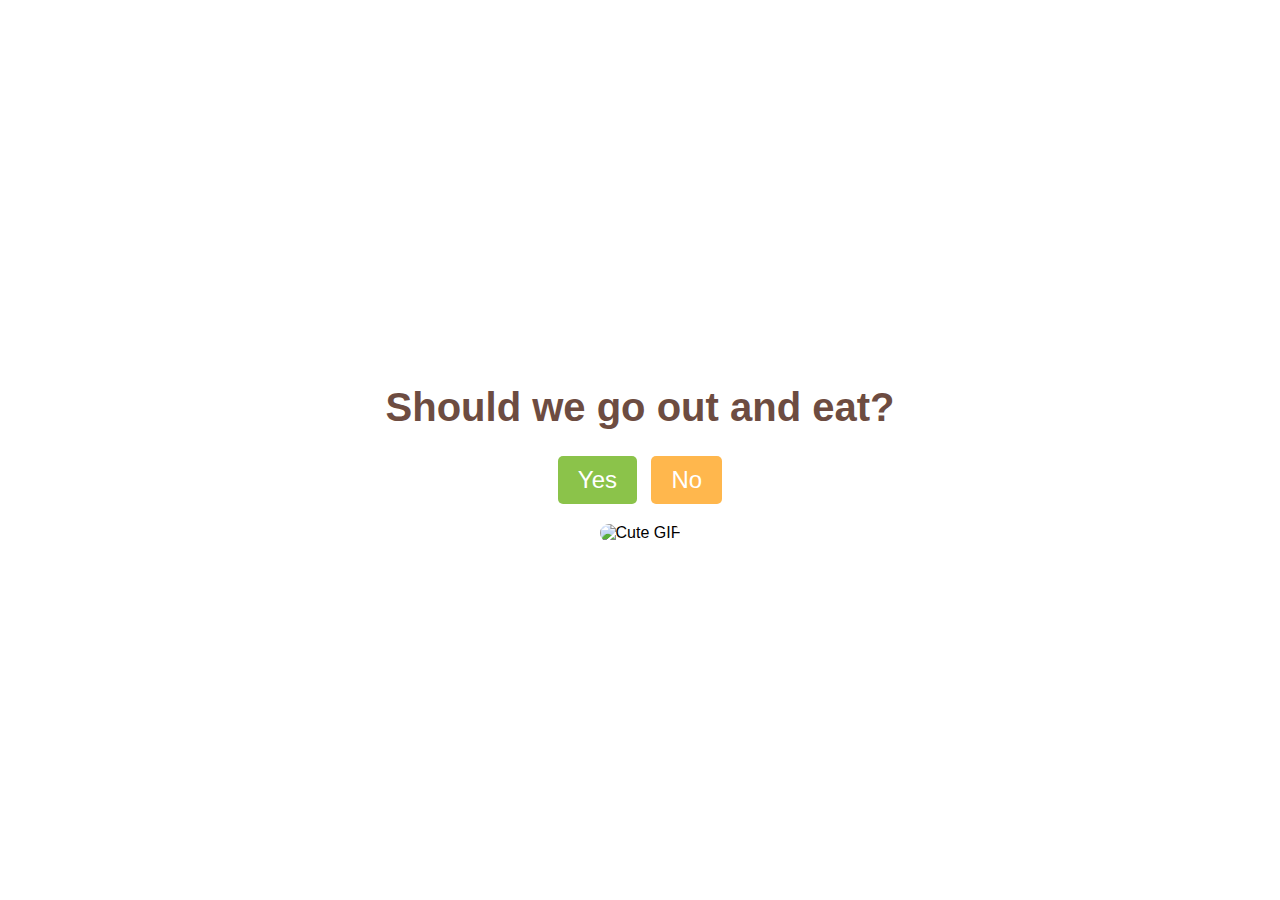
==== index.html @ 136f7415 "initial commit" ====
<!DOCTYPE html>
<html lang="en">
<head>
    <meta charset="UTF-8">
    <meta name="viewport" content="width=device-width, initial-scale=1.0">
    <title>Should we go out and eat?</title>
    <link rel="stylesheet" href="styles.css">
</head>
<body>
    <div class="container">
        <h1>Should we go out and eat?</h1>
        <div class="buttons">
            <button class="yes-button" onclick="handleYesClick()">Yes</button>
            <button class="no-button" onclick="handleNoClick()">No</button>
        </div>
        <div class="gif_container">
            <img src="https://media1.tenor.com/m/_l7vZHhxY7YAAAAd/chick-pio.gif" alt="Cute GIF">
        </div>
    </div>
    <script src="script.js"></script>
</body>
</html>
---- styles.css ----
body {
  display: flex;
  justify-content: center;
  align-items: center;
  height: 100vh;
  margin: 0;
  background-color: #fff;
  font-family: 'Arial', sans-serif;
  flex-direction: column;
}

.container {
  text-align: center;
}

h1 {
  font-size: 2.5em;
  color: #6d4c41; /* warm brown */
}

.buttons {
  margin-top: 20px;
}

.yes-button {
  font-size: 1.5em;
  padding: 10px 20px;
  margin-right: 10px;
  background-color: #8bc34a; /* warm green */
  color: white;
  border: none;
  border-radius: 5px;
  cursor: pointer;
}

.no-button {
  font-size: 1.5em;
  padding: 10px 20px;
  background-color: #ffb74d; /* warm orange-yellow */
  color: white;
  border: none;
  border-radius: 5px;
  cursor: pointer;
}

.gif_container img {
  max-width: 100%;
  height: auto;
  border-radius: 10px;
  margin-top: 20px;
}
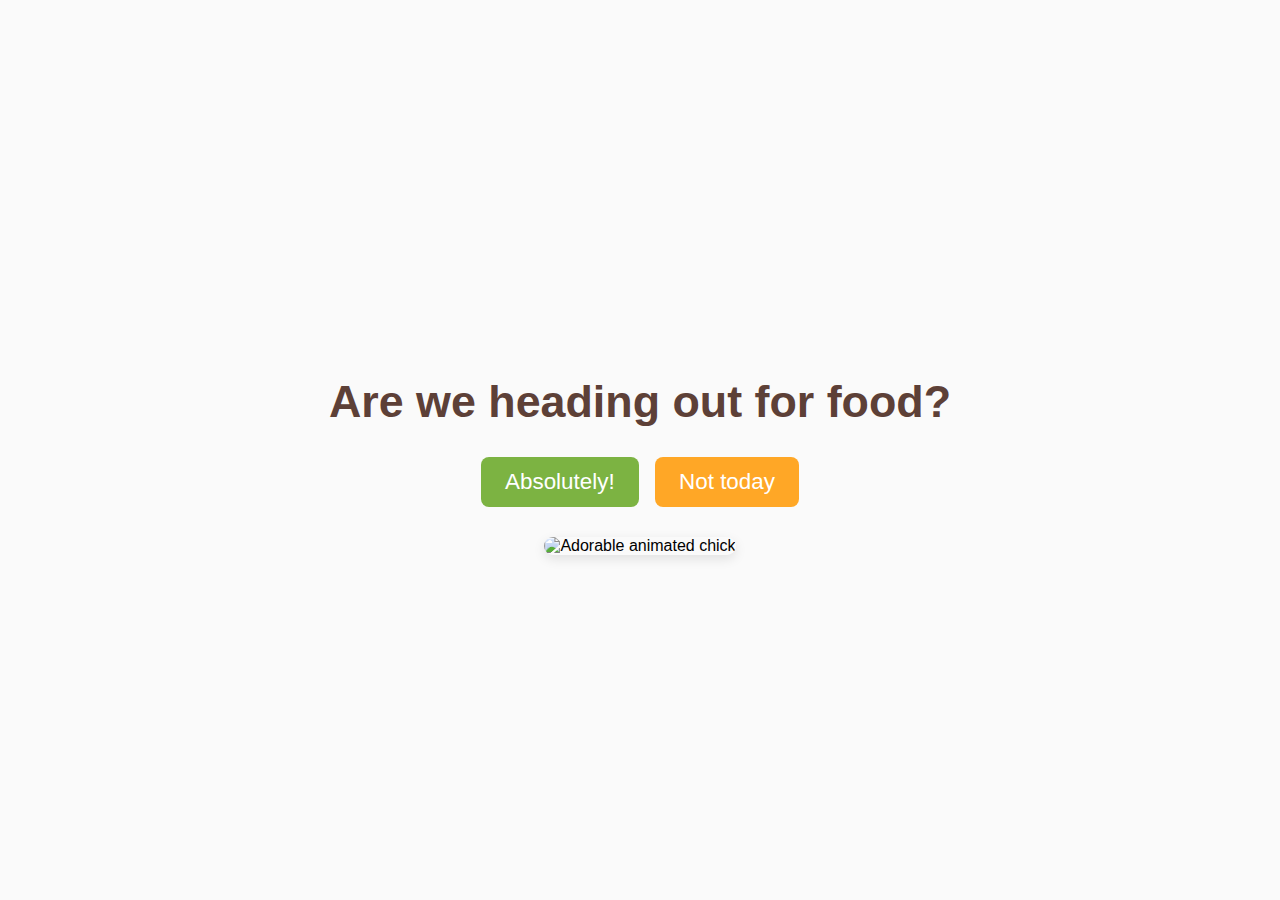
==== commit 39c6cd30: "new commit" ====
--- a/index.html
+++ b/index.html
@@ -8,15 +8,15 @@
 </head>
 <body>
     <div class="container">
-        <h1>Should we go out and eat?</h1>
+        <h1>Are we heading out for food?</h1>
         <div class="buttons">
-            <button class="yes-button" onclick="handleYesClick()">Yes</button>
-            <button class="no-button" onclick="handleNoClick()">No</button>
+            <button class="yes-button" onclick="handleYesClick()">Absolutely!</button>
+            <button class="no-button" onclick="handleNoClick()">Not today</button>
         </div>
         <div class="gif_container">
-            <img src="https://media1.tenor.com/m/_l7vZHhxY7YAAAAd/chick-pio.gif" alt="Cute GIF">
+            <img src="https://media1.tenor.com/m/_l7vZHhxY7YAAAAd/chick-pio.gif" alt="Adorable animated chick">
         </div>
     </div>
     <script src="script.js"></script>
 </body>
-</html>+</html>
--- a/styles.css
+++ b/styles.css
@@ -1,12 +1,12 @@
 body {
   display: flex;
+  flex-direction: column;
   justify-content: center;
   align-items: center;
-  height: 100vh;
+  min-height: 100vh;
   margin: 0;
-  background-color: #fff;
-  font-family: 'Arial', sans-serif;
-  flex-direction: column;
+  background-color: #fafafa;
+  font-family: 'Segoe UI', Tahoma, Geneva, Verdana, sans-serif;
 }
 
 .container {
@@ -14,38 +14,49 @@
 }
 
 h1 {
-  font-size: 2.5em;
-  color: #6d4c41; /* warm brown */
+  font-size: 2.8em;
+  color: #5d4037; /* deep cocoa */
 }
 
 .buttons {
-  margin-top: 20px;
+  margin-top: 25px;
 }
 
 .yes-button {
-  font-size: 1.5em;
-  padding: 10px 20px;
-  margin-right: 10px;
-  background-color: #8bc34a; /* warm green */
-  color: white;
+  font-size: 1.4em;
+  padding: 12px 24px;
+  margin-right: 12px;
+  background-color: #7cb342; /* leafy green */
+  color: #fff;
   border: none;
-  border-radius: 5px;
+  border-radius: 8px;
   cursor: pointer;
+  transition: transform 0.2s ease;
+}
+
+.yes-button:hover {
+  transform: scale(1.05);
 }
 
 .no-button {
-  font-size: 1.5em;
-  padding: 10px 20px;
-  background-color: #ffb74d; /* warm orange-yellow */
-  color: white;
+  font-size: 1.4em;
+  padding: 12px 24px;
+  background-color: #ffa726; /* sunset orange */
+  color: #fff;
   border: none;
-  border-radius: 5px;
+  border-radius: 8px;
   cursor: pointer;
+  transition: transform 0.2s ease;
+}
+
+.no-button:hover {
+  transform: scale(1.05);
 }
 
 .gif_container img {
-  max-width: 100%;
+  max-width: 90%;
   height: auto;
-  border-radius: 10px;
-  margin-top: 20px;
+  border-radius: 12px;
+  margin-top: 30px;
+  box-shadow: 0px 4px 12px rgba(0, 0, 0, 0.1);
 }
